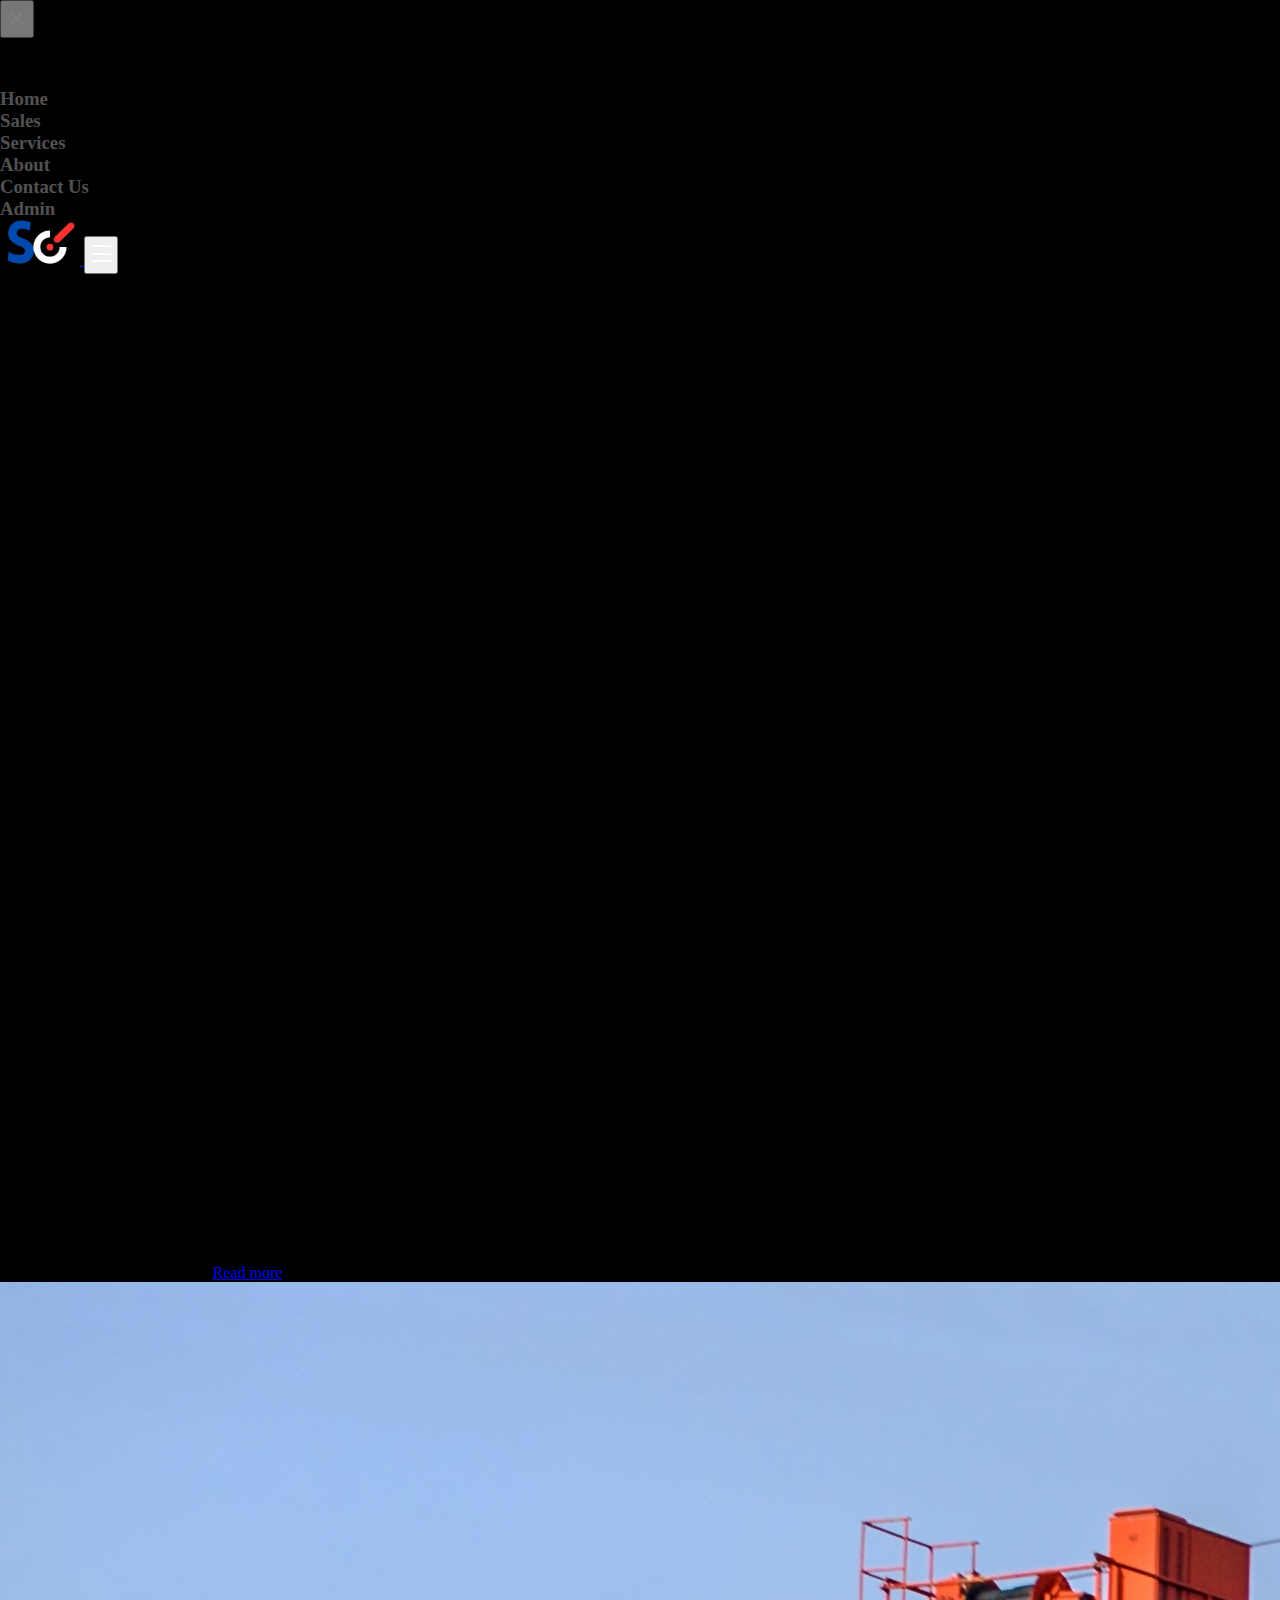
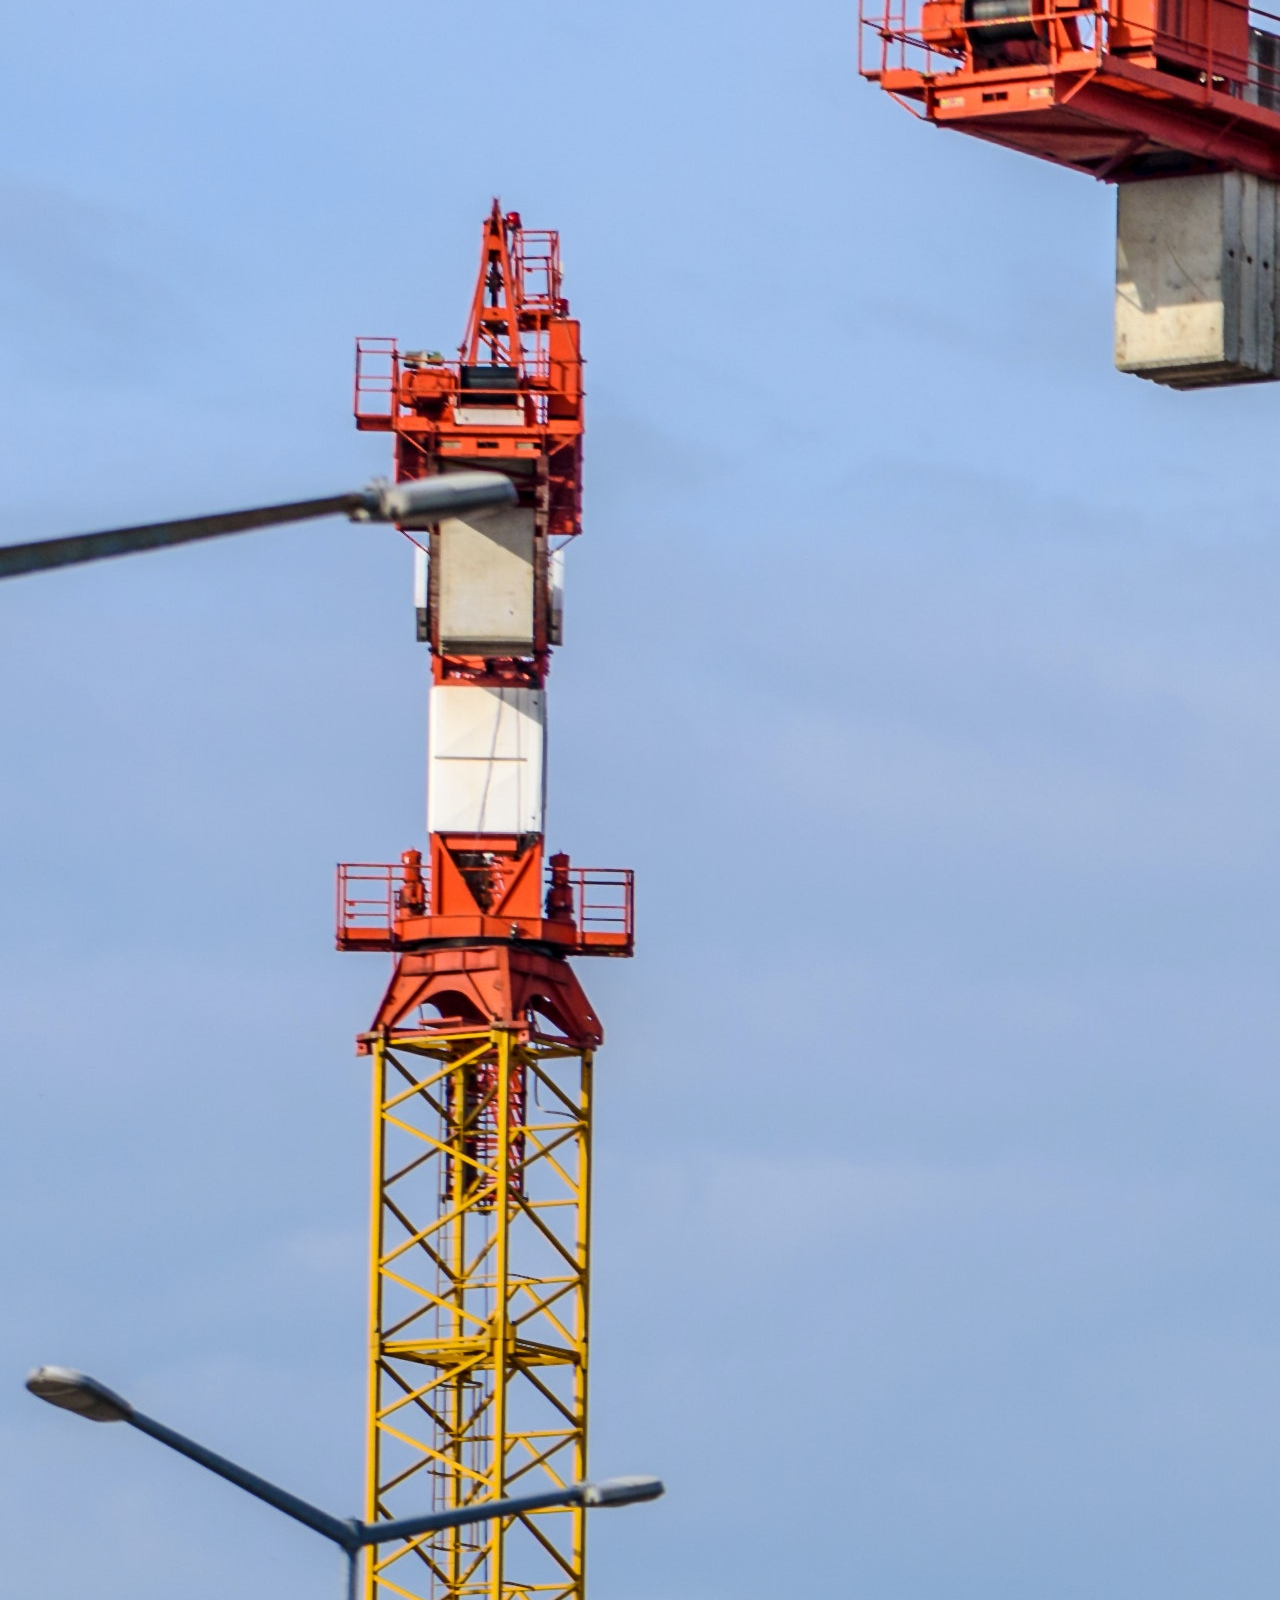
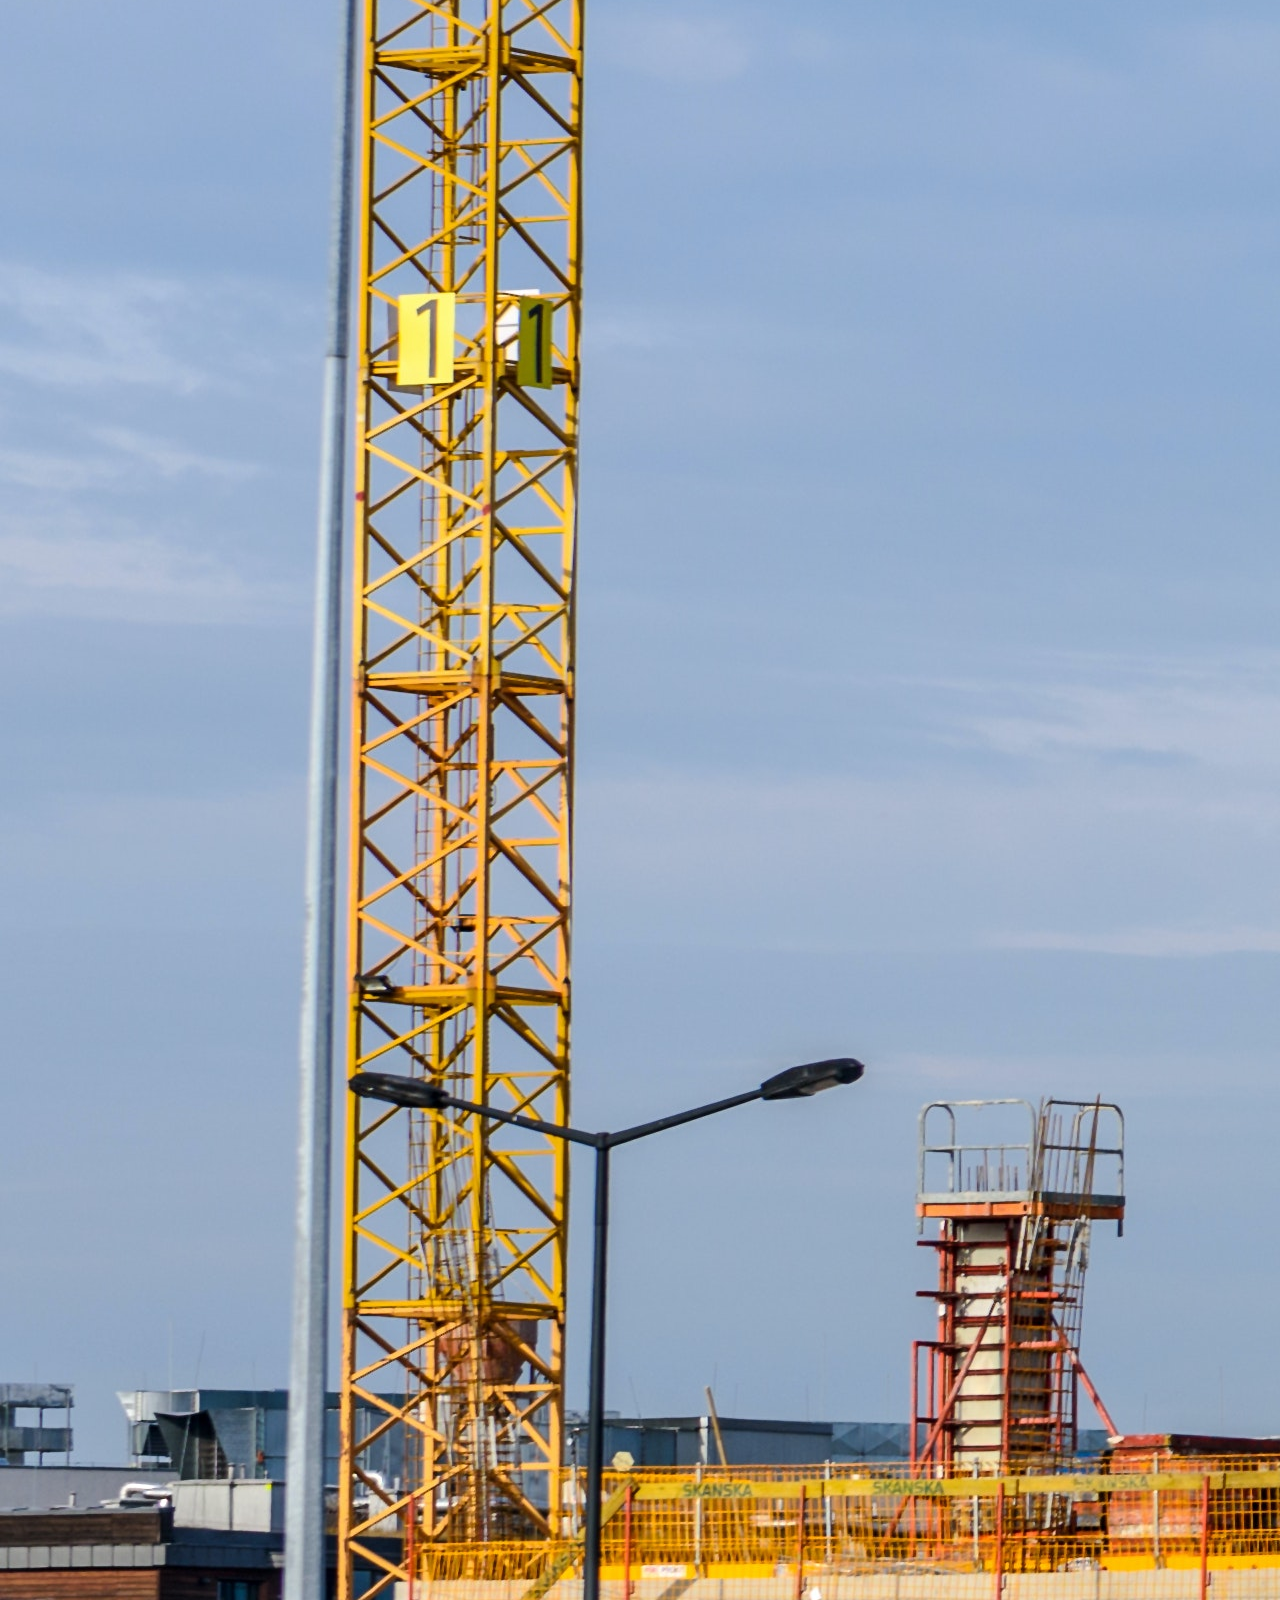
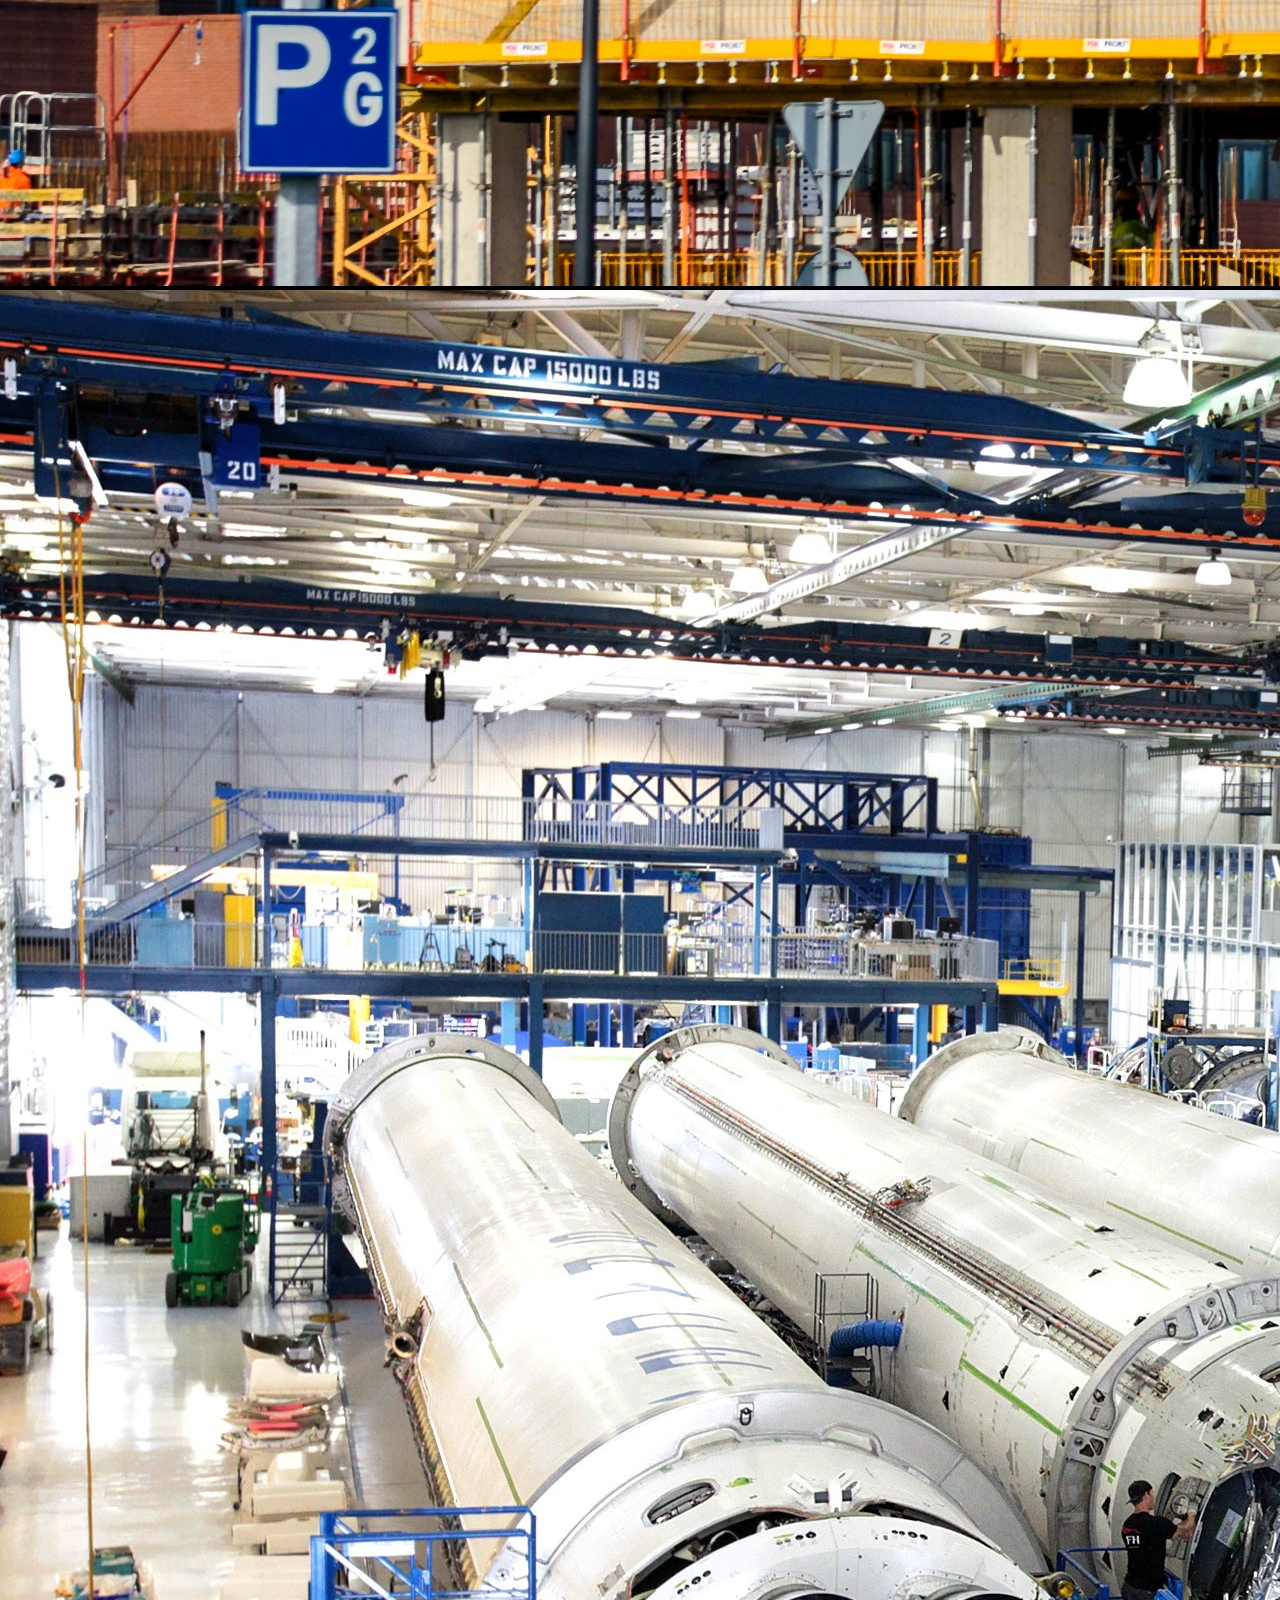
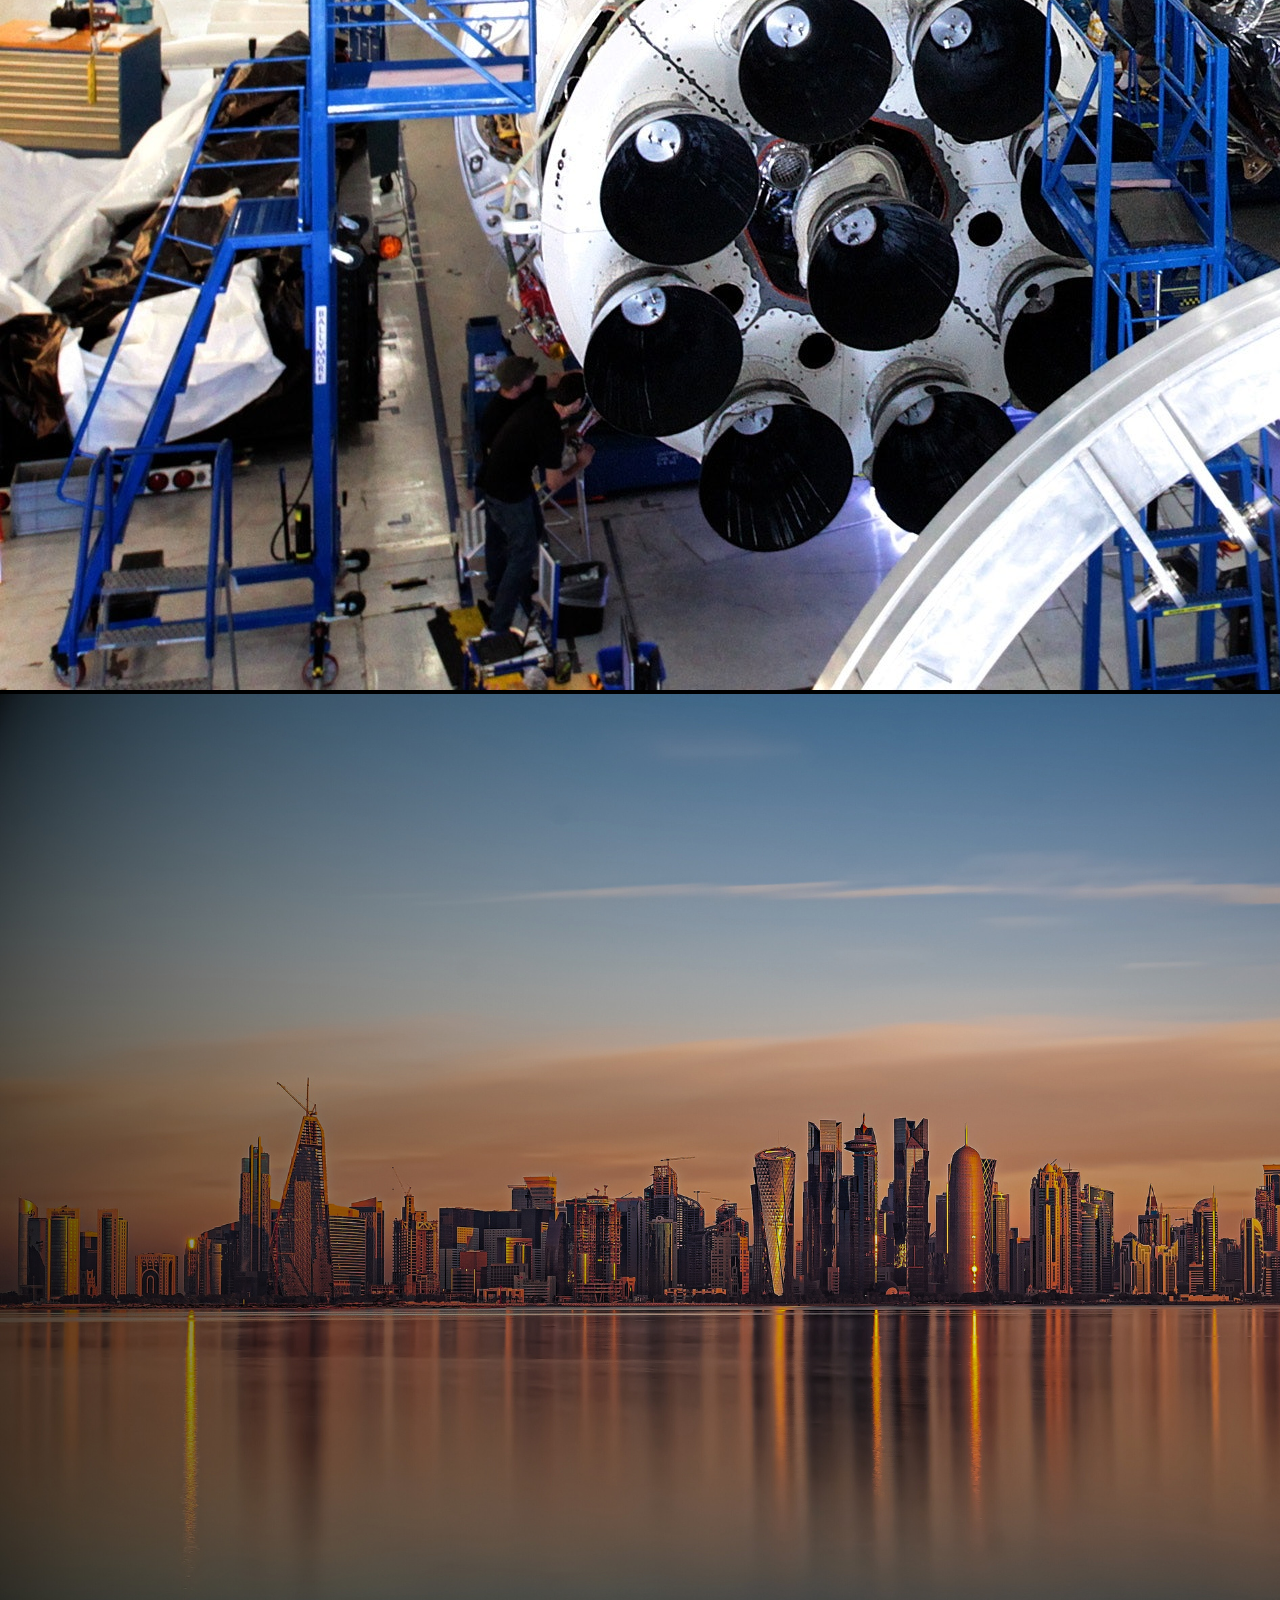
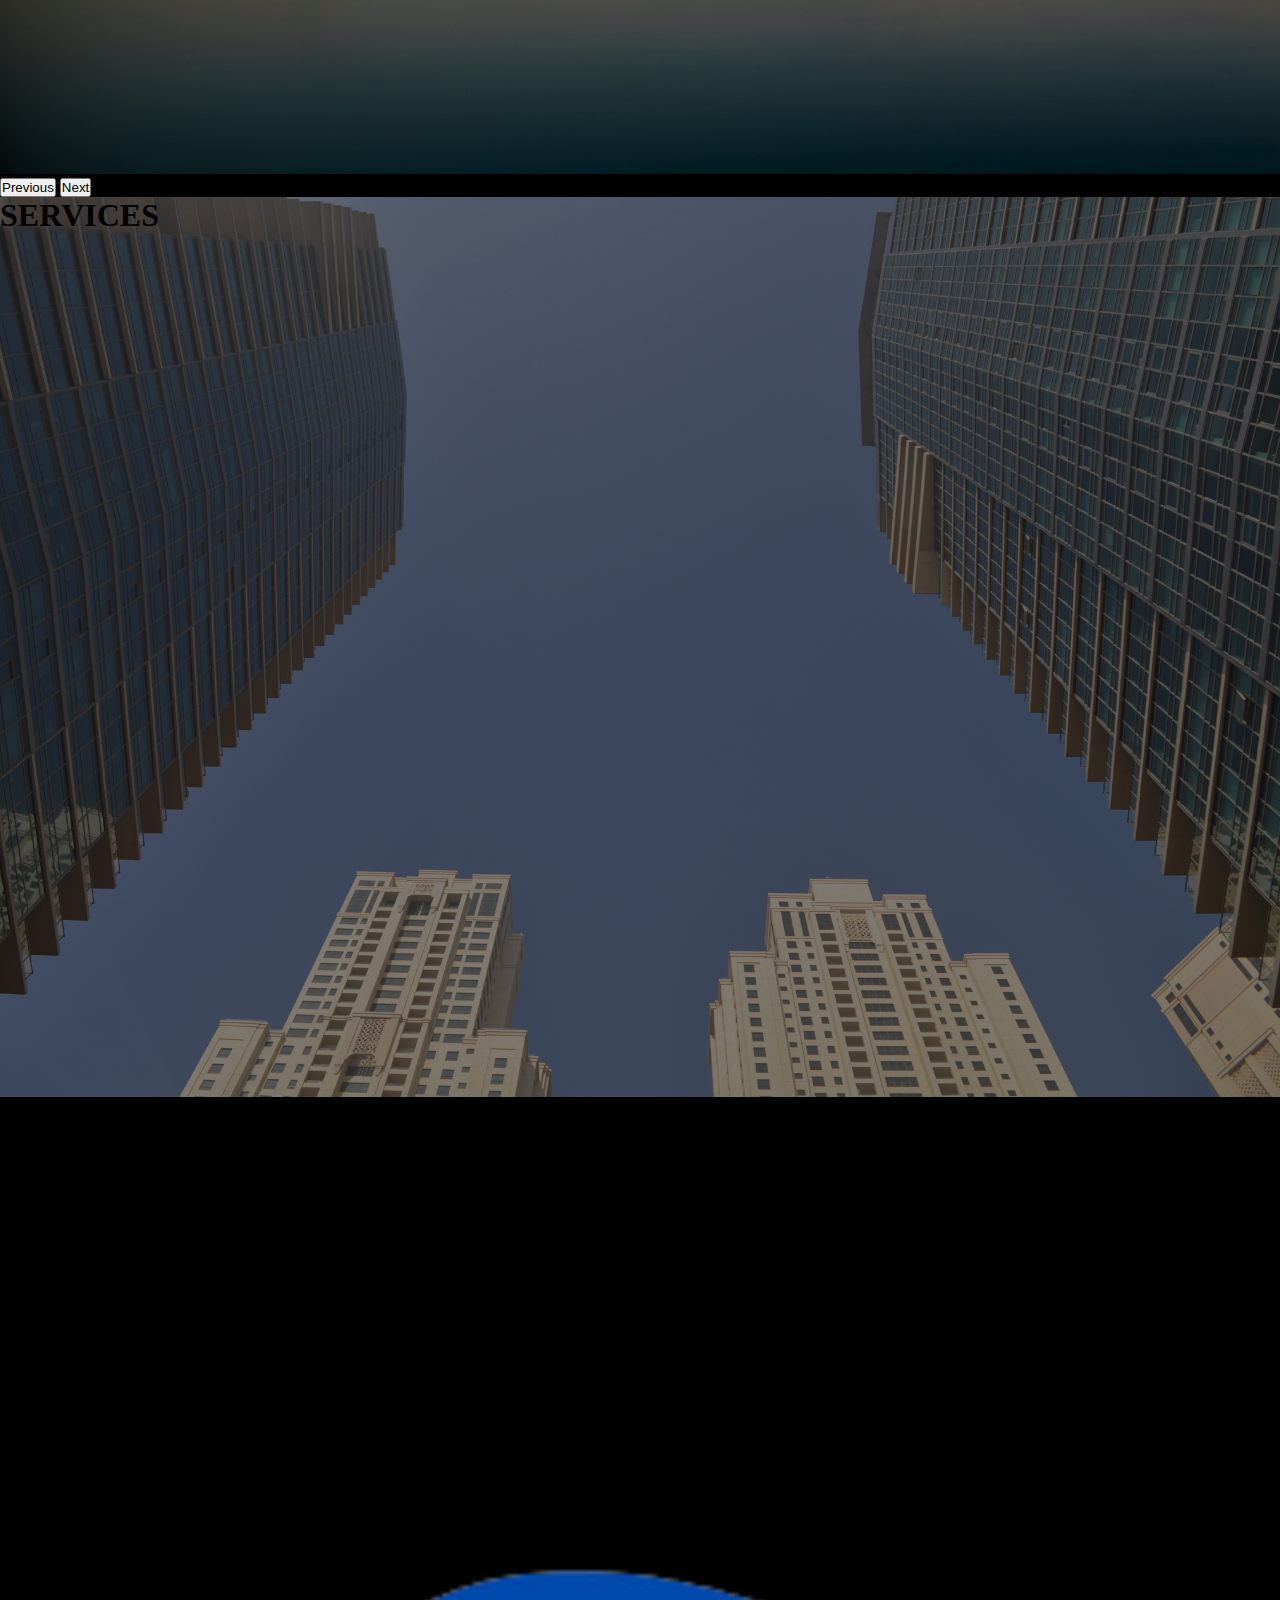
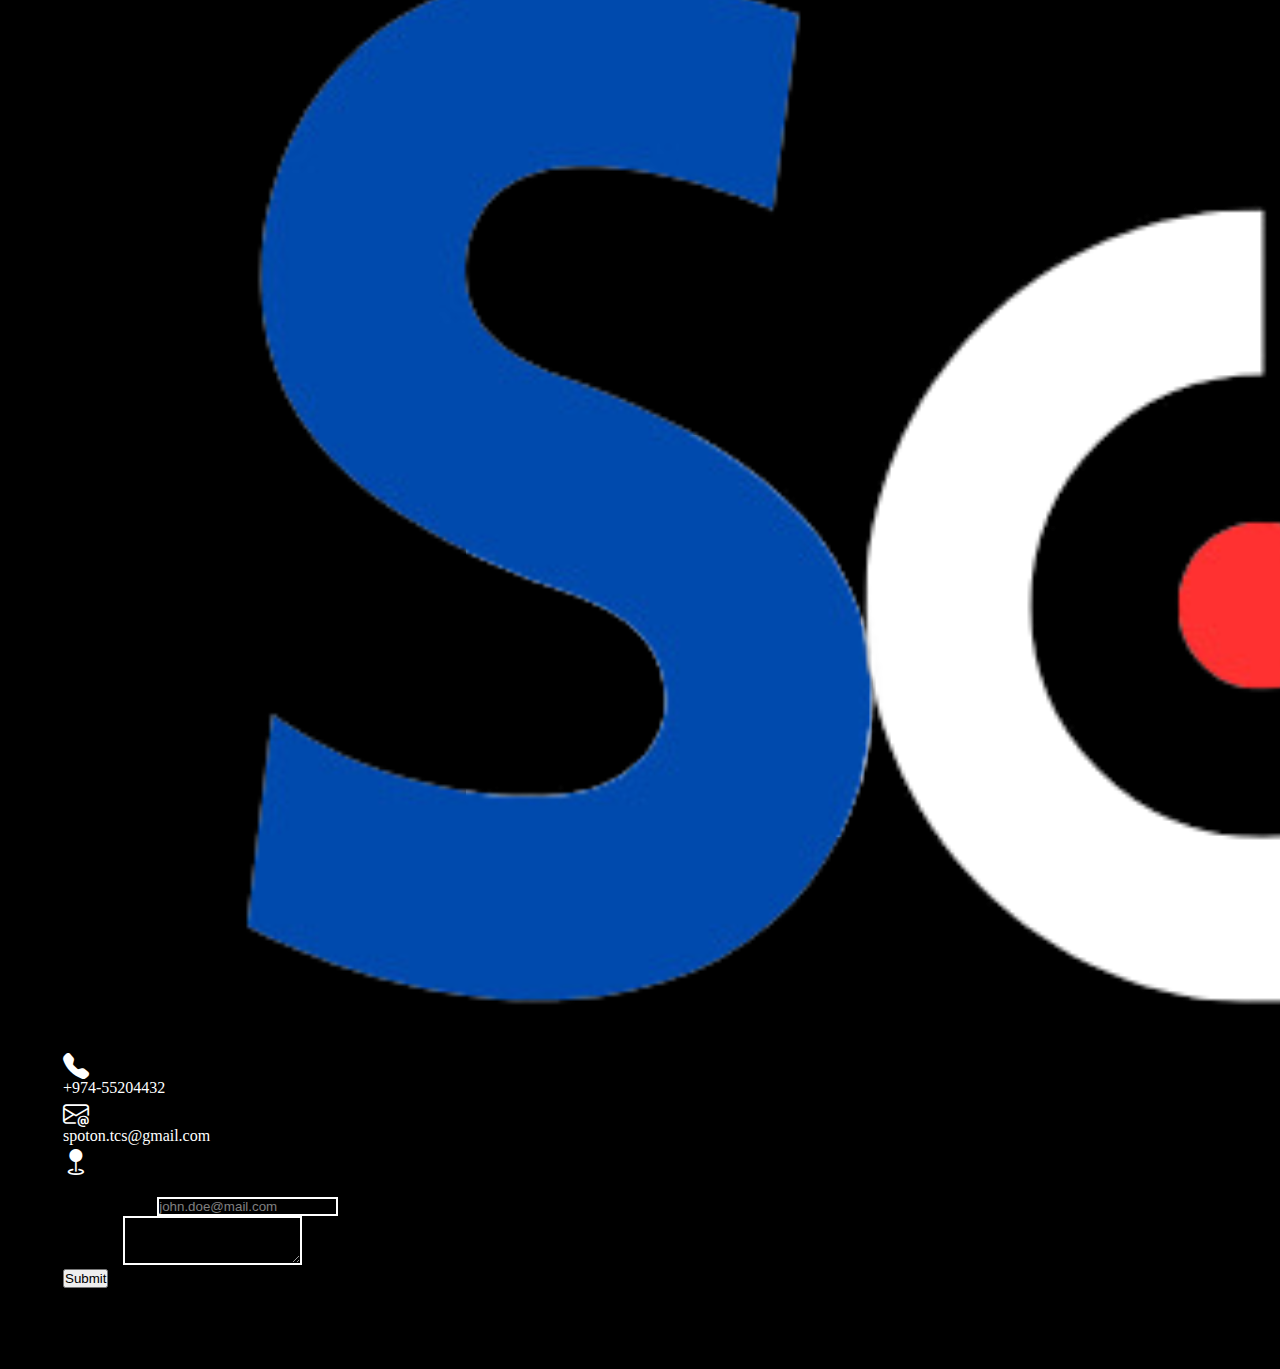
==== index.html @ 440124ea "Add files via upload" ====
<!doctype html>
<html lang="en">

<head>
    <meta charset="utf-8">
    <meta name="viewport" content="width=device-width, initial-scale=1">
    <title>SpotON | Home</title>
    <link href="https://cdn.jsdelivr.net/npm/bootstrap@5.3.2/dist/css/bootstrap.min.css" rel="stylesheet"
        integrity="sha384-T3c6CoIi6uLrA9TneNEoa7RxnatzjcDSCmG1MXxSR1GAsXEV/Dwwykc2MPK8M2HN" crossorigin="anonymous">
    <link href="./style.css" rel="stylesheet" crossorigin="anonymous">
    <link rel="stylesheet" href="https://cdn.jsdelivr.net/npm/bootstrap-icons@1.11.1/font/bootstrap-icons.css">
    <link href="https://unpkg.com/aos@2.3.1/dist/aos.css" rel="stylesheet">

</head>

<body>

    <div class="offcanvas offcanvas-end text-white" tabindex="-1" id="offcanvasRight"
        aria-labelledby="offcanvasRightLabel">
        <div class="offcanvas-header">
            <button type="button" class="btn" data-bs-dismiss="offcanvas">
                <i class="bi bi-x"></i>
            </button>
        </div>
        <div class="offcanvas-body offcanvas_menu">
            <ul class="links_canvas">
                <li><h3 class="mt-3"><a href="">Home</a></h3></li>
                <li><h3 class="mt-3"><a href="">Sales</a></h3></li>
                <li><h3 class="mt-3"><a href="">Services</a></h3></li>
                <li><h3 class="mt-3"><a href="">About</a></h3></li>
                <li><h3 class="mt-3"><a href="">Contact Us</a></h3></li>
                <li><h3 class="mt-3"><a href="">Admin</a></h3></li>
            </ul>
        </div>
    </div>

    <div class="hero_page">
        <video autoplay loop muted id="backgroundVideo">
            <source src="./Untitled.mp4" type="video/mp4">
            <!-- Add additional source elements for different video formats (e.g., WebM, Ogg) if necessary -->
        </video>

        <nav class="navbar navbar-expSand-lg nav" data-aos="fade-down" data-aos-duration="400">
            <div class="container-fluid col-md-8 ms-auto me-auto">
                <a class="navbar-brand" href="#">
                    <img src="./so_logo.png" alt="" srcset="" width="80px">
                </a>

                <button class="navbar-toggler" type="button" data-bs-toggle="offcanvas" data-bs-target="#offcanvasRight"
                    aria-controls="offcanvasRight"><i class="bi bi-list"></i></button>
            </div>
        </nav>


        <div class="HeroPageContent ms-auto me-auto text-white text-center" data-aos="fade-up" data-aos-duration="1600">
            <h3 class="sm_text fs-4 mb-4"> FROM OFFICE TO CONSTRUCTION,</h3>
            <h3 class="lg_text">WE'VE GOT YOU ALL COVERED</h3>
        </div>


        <!-- <div class="col-md-6 hero_body_frame_container">
                <div id="hero_body_frame" class="col-12"></div>
            </div> -->
    </div>
    <!-- 
    <div class="new_page">

        <div class="row">
            <div class="col-md-4 page_head">
                ABOUT <br class="d-lg-block d-none">US
            </div>
            <div class="col-md-8 genContent fs-5 p-4 pe-5 text-start text-white">

                <p>
                    Lorem ipsum dolor sit amet consectetur, adipisicing elit. Nulla at fugit asperiores voluptates
                    voluptatem excepturi, rem reprehenderit eveniet corrupti molestiae rerum exercitationem aperiam
                    veniam ratione alias quam nobis nesciunt necessitatibus dolore? Non necessitatibus quam in, eius,
                    natus fugiat animi velit cumque enim rem maxime? Totam inventore doloribus impedit corrupti atque
                    ipsum fugit facere exercitationem aspernatur iure dolor minima odit corporis officiis dicta enim
                    perferendis consequatur reprehenderit amet, tenetur quo beatae perspiciatis sed voluptatem.
                    Voluptatum adipisci est iste repellat quisquam ullam assumenda aspernatur, rerum sunt, debitis amet
                    quaerat a reprehenderit enim ex consequuntur. Exercitationem esse, optio culpa odio deserunt, dolore
                    fugiat hic quos illum reprehenderit sit. Dolore earum delectus minima reprehenderit quo rerum neque?
                    Neque eveniet suscipit nam molestiae officia praesentium et ea deleniti explicabo optio. Dolor
                    voluptate sequi sunt nulla rerum vero sit, blanditiis veritatis esse enim deserunt est natus
                    explicabo, vitae ea nam consectetur eligendi. Beatae velit assumenda saepe, itaque doloribus animi
                    inventore accusamus, recusandae at culpa, consequatur sit!
                </p>

                <a href="#" class="contact_button">
                    CONTACT US
                </a>

                <ul class="social_links text-white">
                    <li><a href="#"><i class="bi bi-instagram" style="color: white;"></i></a></li>
                    <li><a href="#"><i class="bi bi-facebook" style="color: white;"></i></a></li>
                    <li><a href="#"><i class="bi bi-linkedin" style="color: white;"></i></a></li>
                    <li><a href="#"><i class="bi bi-whatsapp" style="color: white;"></i></a></li>
                    <li><a href="#"><i class="bi bi-pinterest" style="color: white;"></i></a></li>
                </ul>

            </div>
        </div>
    </div> -->

    <div class="new_page text-white">
        <div class="col-md-6 col-10 ms-auto me-auto">
            <h4>Who we are?</h4>
            <p>
                SPOT ON Trading & Services Co. W.L.L is a leading company specializing in building, concrete repair,
                corrosion protection, insulation, MEP services, and ISO certification services. Our commitment is to
                maintain market leadership through stringent QA/QC and HSE standards. We prioritize professional
                workforce development, ensuring high-quality work, material, and project completion to client
                satisfaction. <a href="#">Read more</a>
            </p>


            <div id="carouselExample" class="carousel slide mt-5 pt-5">
                <div class="carousel-inner">
                    <div class="carousel-item active">
                        <img src="./carousel/1.jpg" class="d-block w-100" alt="...">
                    </div>
                    <div class="carousel-item">
                        <img src="./carousel/2.jpg" class="d-block w-100" alt="...">
                    </div>
                    <div class="carousel-item">
                        <img src="./carousel/3.png" class="d-block w-100" alt="...">
                    </div>
                </div>
                <button class="carousel-control-prev" type="button" data-bs-target="#carouselExample"
                    data-bs-slide="prev">
                    <span class="carousel-control-prev-icon" aria-hidden="true"></span>
                    <span class="visually-hidden">Previous</span>
                </button>
                <button class="carousel-control-next" type="button" data-bs-target="#carouselExample"
                    data-bs-slide="next">
                    <span class="carousel-control-next-icon" aria-hidden="true"></span>
                    <span class="visually-hidden">Next</span>
                </button>
            </div>

        </div>
    </div>


    <div class="new_page bg_buildings p-5">

        <h1 class="text-white text-center mb-5 h1">SERVICES</h1>

        <div class="service_section row">
            <div class="row col-md-10 me-auto ms-auto">
                <div class="col-md-4 text-white text-center p-0 pb-1">
                    <div class="service_cards" data-aos="fade-up" data-aos-duration="700">
                        <h4 class="mb-5">Electrical Engineering</h4>
                        <p class="fs-6">Spot On's Electrical Engineering Division provides expert analysis and solutions
                            for electrical issues in your structures. We cover lighting, security, fire/life safety,
                            building automation, fiber optics, communications, premises wiring, and power quality
                            systems. Our team is here to ensure your electrical needs are met.</p>
                    </div>
                </div>
                <div class="col-md-4 text-white text-center p-0 pb-1">
                    <div class="service_cards" data-aos="fade-up" data-aos-duration="900">
                        <h4 class="mb-5">Construction</h4>
                        <p class="fs-6">

                            Spot On specializes in a diverse range of construction projects, including hospitality,
                            finance, retail, commercial, institutional, healthcare, education, government,
                            transportation, industrial, power generation, and residential sectors. We have the expertise
                            and experience to deliver high-quality results for a variety of construction needs.
                    </div>
                </div>
                <div class="col-md-4 text-white text-center p-0 pb-1">
                    <div class="service_cards" data-aos="fade-up" data-aos-duration="1100">
                        <h4 class="mb-5">LOREM IPSUM</h4>
                        <p class="fs-6">Lorem ipsum dolor sit amet consectetur, adipisicing elit. Deleniti voluptatem
                            nostrum reprehenderit laborum enim veniam itaque blanditiis voluptate, fugiat quia minima
                            pariatur earum dolorum. Inventore fugit deleniti qui eaque accusantium.</p>
                    </div>
                </div>
                <div class="col-md-4 text-white text-center p-0 pb-1">
                    <div class="service_cards" data-aos="fade-up" data-aos-duration="1300">
                        <h4 class="mb-5">LOREM IPSUM</h4>
                        <p class="fs-6">Lorem ipsum dolor sit amet consectetur, adipisicing elit. Deleniti voluptatem
                            nostrum reprehenderit laborum enim veniam itaque blanditiis voluptate, fugiat quia minima
                            pariatur earum dolorum. Inventore fugit deleniti qui eaque accusantium.</p>
                    </div>
                </div>
                <div class="col-md-4 text-white text-center p-0 pb-1">
                    <div class="service_cards" data-aos="fade-up" data-aos-duration="1500">
                        <h4 class="mb-5">LOREM IPSUM</h4>
                        <p class="fs-6">Lorem ipsum dolor sit amet consectetur, adipisicing elit. Deleniti voluptatem
                            nostrum reprehenderit laborum enim veniam itaque blanditiis voluptate, fugiat quia minima
                            pariatur earum dolorum. Inventore fugit deleniti qui eaque accusantium.</p>
                    </div>
                </div>
                <div class="col-md-4 text-white text-center p-0 pb-1">
                    <div class="service_cards" data-aos="fade-up" data-aos-duration="1700">
                        <h4 class="mb-5">LOREM IPSUM</h4>
                        <p class="fs-6">Lorem ipsum dolor sit amet consectetur, adipisicing elit. Deleniti voluptatem
                            nostrum reprehenderit laborum enim veniam itaque blanditiis voluptate, fugiat quia minima
                            pariatur earum dolorum. Inventore fugit deleniti qui eaque accusantium.</p>
                    </div>
                </div>
            </div>
        </div>


    </div>

    <footer class="footer_web text-white ps-0 pe-0 p-md-5 pb-0 mb-0 pb-md-2 ms-auto me-auto">
        <h1 class="text-center">Get in touch</h1>

        <iframe
            src="https://www.google.com/maps/embed?pb=!1m18!1m12!1m3!1d13707.535162749458!2d51.52348194284761!3d25.28197713026739!2m3!1f0!2f0!3f0!3m2!1i1024!2i768!4f13.1!3m3!1m2!1s0x3e45c534ffdce87f%3A0x44d9319f78cfd4b1!2sDoha%2C%20Qatar!5e0!3m2!1sen!2sin!4v1697903349519!5m2!1sen!2sin"
            style="border:0; height: 40vh;" class="col-md-10 map_frame mt-5 mb-5" allowfullscreen="" loading="lazy"
            referrerpolicy="no-referrer-when-downgrade"></iframe>

        <div class="row col-12 text-center text-md-start">
            <div class="col-md-5 p-0">

                <div class="footer_logo mb-4 ms-md-5 ms-auto me-auto">
                    <img src="./so_logo.png" class="col-md-3 col-6 mb-3" alt="" srcset="">
                    <h6>SPOT ON
                        Trading & Services Co. W.L.L</h6>
                </div>

                <ul class="contact_list">
                    <li class="mt-1">
                        <i class="bi bi-telephone-fill d-inline me-2 me-md-4"></i>


                        <p class="d-inline fs-6"><a href="tel:+974-55204432">+974-55204432</a></p>
                    </li>
                    <li class="mt-1">
                        <i class="bi bi-envelope-at d-inline me-2 me-md-4"></i>
                        <p class="d-inline fs-6"><a href="mailto:spoton.tcs@gmail.com">spoton.tcs@gmail.com</a></p>
                    </li>
                    <li class="mt-1">
                        <i class="bi bi-geo-fill d-inline me-2 me-md-4"></i>
                        <p class="d-inline fs-6">C.R No. 88156, Doha - Qatar</p>
                    </li>
                </ul>
            </div>
            <div class="col-md-7">
                <form action="" method="post" class="mb-5 p-3 ms-4">
                    <div class="mb-3">
                        <label for="exampleFormControlInput1" class="form-label">Email address</label>
                        <input type="email" class="form-control" id="exampleFormControlInput1"
                            placeholder="john.doe@mail.com">
                    </div>
                    <div class="mb-3">
                        <label for="exampleFormControlTextarea1" class="form-label">Message</label>
                        <textarea class="form-control" id="exampleFormControlTextarea1" rows="3"></textarea>
                    </div>
                    <button type="submit" class="btn btn-light"> Submit </button>
                </form>
            </div>

        </div>

        <p class="text-center mb-0"> <span style="position: relative; bottom: 2px; margin-left: 5px;">2023, SPOT ON
                Trading & Services Co. W.L.L</span> </p>

    </footer>




    <script src="https://cdn.jsdelivr.net/npm/bootstrap@5.3.2/dist/js/bootstrap.bundle.min.js"
        integrity="sha384-C6RzsynM9kWDrMNeT87bh95OGNyZPhcTNXj1NW7RuBCsyN/o0jlpcV8Qyq46cDfL"
        crossorigin="anonymous"></script>

    <script src="https://unpkg.com/aos@2.3.1/dist/aos.js">
        AOS.init();
    </script>

    <script>
        // Get the navbar element
        const navbar = document.querySelector('.navbar');

        // Function to handle the scroll event
        function handleScroll() {
            if (window.scrollY > 0) {
                // Add the 'navbar-black' class when scrolling down
                navbar.classList.add('navbar-black');
                console.log("black now")
            } else {
                // Remove the 'navbar-black' class when at the top of the page
                navbar.classList.remove('navbar-black');
            }
        }

        // Listen for the 'scroll' event
        window.addEventListener('scroll', handleScroll);

    </script>
    <script src="https://unpkg.com/aos@next/dist/aos.js"></script>
    <script>
        AOS.init();
    </script>


</body>

</html>
---- style.css ----
@import url('https://fonts.googleapis.com/css2?family=Alatsi&display=swap');

*{
    margin: 0;
    padding: 0;
    box-sizing: border-box;
}

body{
    background-color: black;
}


.sm_nav_logo{
    width: 100px;
}

#hero_body_frame{
    width: 100%;
    height: 100%;
    display: block;
    margin-left: auto;
    margin-right: auto;
    border-bottom-right-radius: 90px;
}

.new_page{
    min-height: 100vh;
}

.hero_body_frame_container{
    padding: 9% 4%;
}

.HeroPageContent{
    position: absolute;
    top: 30%;
    width: 100%;
}

.HeroPageContent .lg_text{
    /* display: flex; */
    font-family: 'Alatsi', sans-serif;
    font-size: 60px;
    line-height: 55px;
}

.genContent{

}

.page_head{
    font-size: 100px;
    line-height: 85px;
    padding-left: 60px;
    font-family: Verdana, Geneva, Tahoma, sans-serif;
    font-weight: 1000;
    color: black;
    -webkit-text-fill-color: transparent; /* Will override color (regardless of order) */
    -webkit-text-stroke-width: 3px;
    -webkit-text-stroke-color: gray;
    opacity: 0.4;
}

.contact_button {
    display: inline-block;
    margin-top: 50px;
    padding: 20px 51px;
    background-color: rgb(231, 157, 11);
    border-radius: 14px; /* Rounded corners */
    text-decoration: none;
    font-weight: bold;
    transition: background-color 0.3s;
    color: white;
    text-decoration: none;
    transition: 0.2s ease-in-out;
}

.contact_button:hover{
    background-color: rgb(255, 170, 0);   
    color: rgb(255, 255, 255);
}

.social_links{
    display: flex;
    justify-content: start;
    margin-top: 50px;
    text-decoration: none;
    list-style-type: none;
    padding-left: 0;
}

.social_links li{
    display: inline;
    margin-right: 20px;
}

.bi{
    font-size: 30px;
    color: black;
}

.service_section{

}

.hero_page{
    /* background-image: url("./pexels-carlo-martin-alcordo-2449785.jpg");
    background-position: center;
    background-repeat: no-repeat;
    background-size: cover; */
    min-height: 100vh;
    margin-bottom: 90px;
}

.hero_page::before {
    content: "";
    position: absolute;
    top: 0px;
    right: 0px;
    bottom: 0px;
    left: 0px;
    background-color: rgba(0,0,0,0.5);
}

.navbar{
    position: fixed;
    width: 100%;
    z-index: 1000;
    /* z-index: 10; */
    
}

.nav-link{
    color: white !important;
}

.service_logos{
    width: 40%;
    margin-bottom: 30px;
}

.bg_buildings{
    background: linear-gradient(rgba(0,0,0,.5), rgba(0,0,0,.5)), url("./buildings_img.jpg");
    background-position: center;
    background-repeat: no-repeat;
    background-size: cover;
    min-height: 100vh;  
}

.service_cards{
    border: 1px dashed white;
    margin: 20px 10px;
    height: 85%;
    padding: 30px 10px;
}


#backgroundVideo {
    position: absolute;
    top: 0;
    left: 0;
    width: 100%;
    min-height: 100vh;
    height: auto;
    z-index: -1;
    object-fit: cover;
}

.navbar-black {
    background-color: black !important;
    transition: background-color 0.3s;
}

.footer_web{
    min-height: 80vh;
    padding: 7vh;
}

.contact_list{
    list-style-type: none;
}

.contact_list li i{
    color: white;
}

.contact_list li h5{
    color: white;
    position: relative;
    bottom: 6px;
}

.d-inline-block{
    display: inline-block;
}

#map {
    height: 400px;
    width: 100%;
}

.map_frame{
    display: flex;
    margin-left: auto;
    margin-right: auto;

}

.bi-list, .bi-x, .bi-c-circle{
    color: white;
}

.bi-list::after{
    outline: 0;
}

.offcanvas{
    background-color: rgba(0,0,0,.7);
}

.bi-c-circle{
    font-size: 18px;
}

footer a{
    text-decoration: none;
    color: white;
}

.service_cards h4{
    text-transform: capitalize;
}

.form-control{
    border: 2px solid #fff !important;
    background-color: #000;
    color: white;
}

.form-control:focus{
    background-color: #000;
    color: rgb(207, 207, 207);
}

.form-control::placeholder{
    color: gray;
}

.contact_list li i{
    font-size: 26px;
}

.contact_list li p{
    position: relative;
    bottom: 4px;
}
/* 
.footer_logo img{
    width: 100px;
} */


.carousel{
    width: 100%;
}

.carousel-item{
    object-fit: cover;
}

.links_canvas{
    margin-top: 50px;
    text-decoration: none;
    list-style-type: none;
    transition: 700ms ease-in-out;
}

.links_canvas a{
    color: rgb(163, 163, 163);
    text-decoration: none;
    transition: 200ms ease-in-out;
}


.links_canvas a:hover{
    color: white;
}
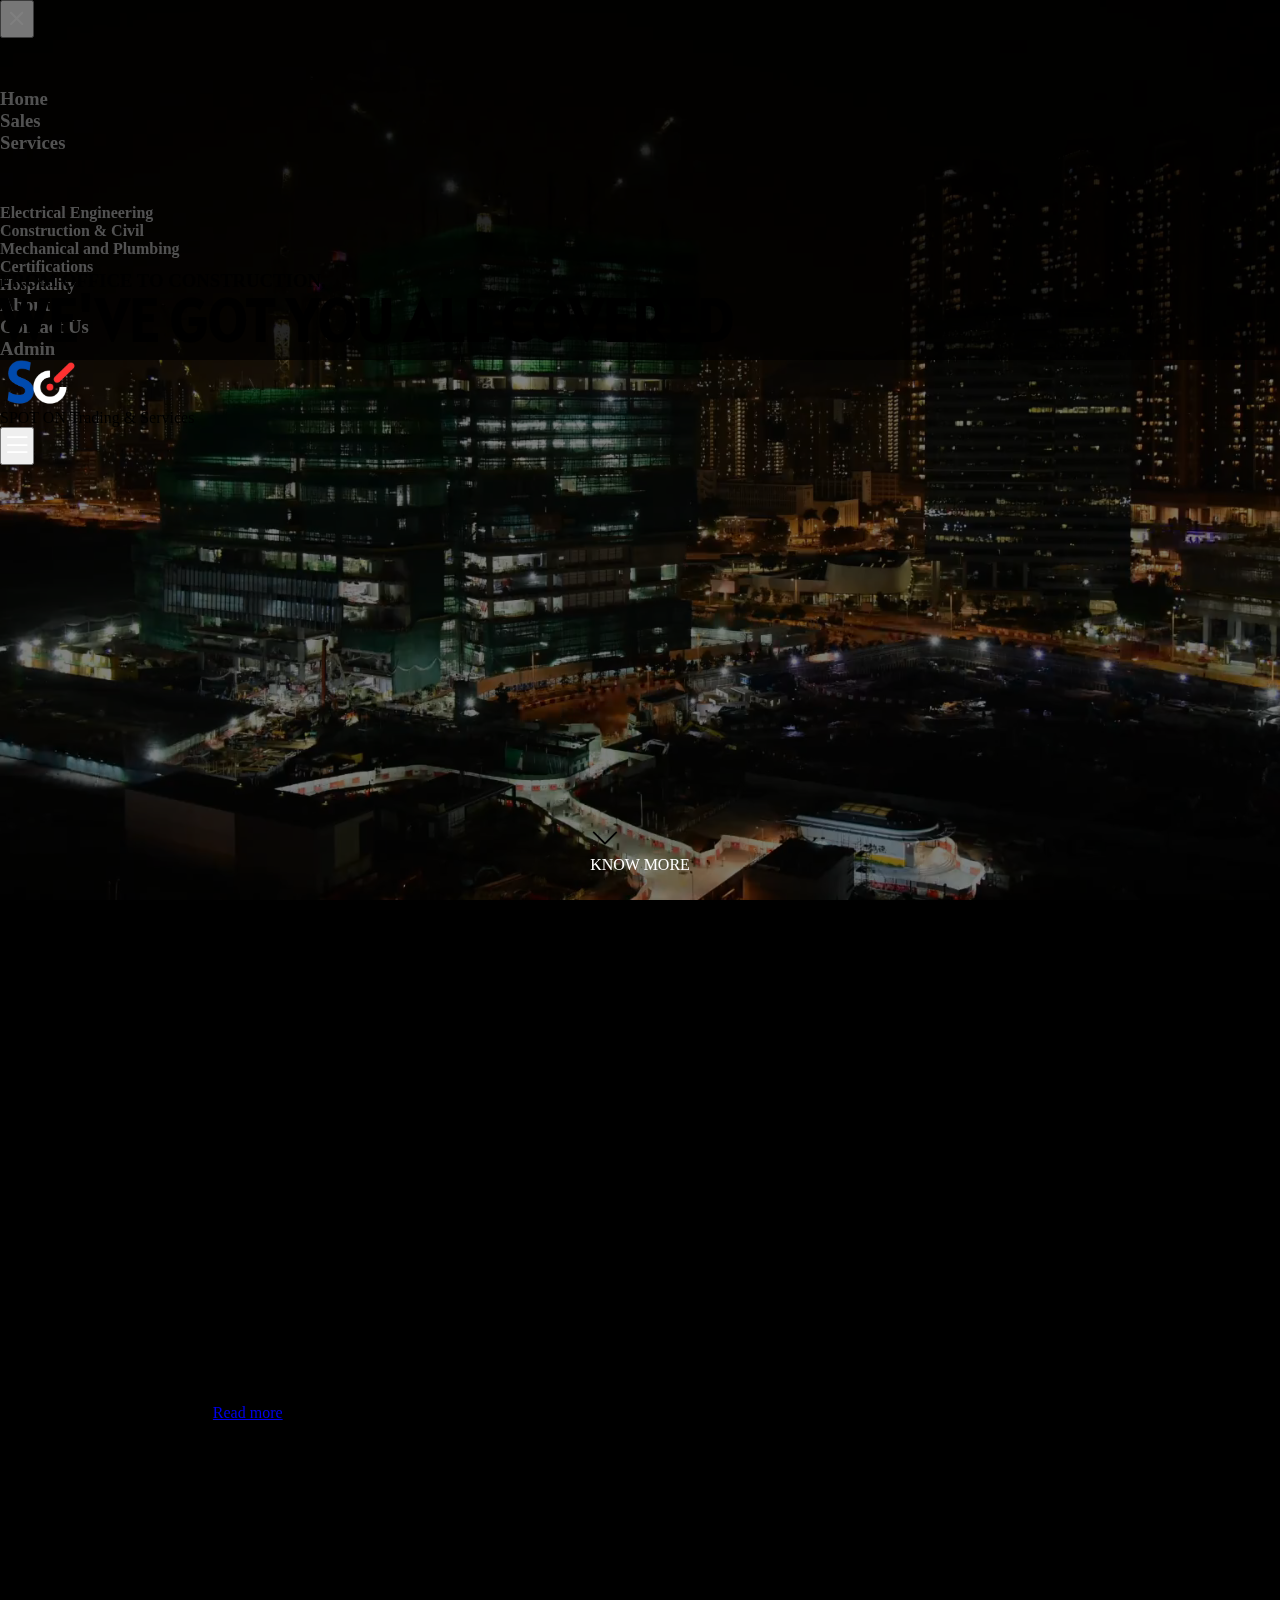
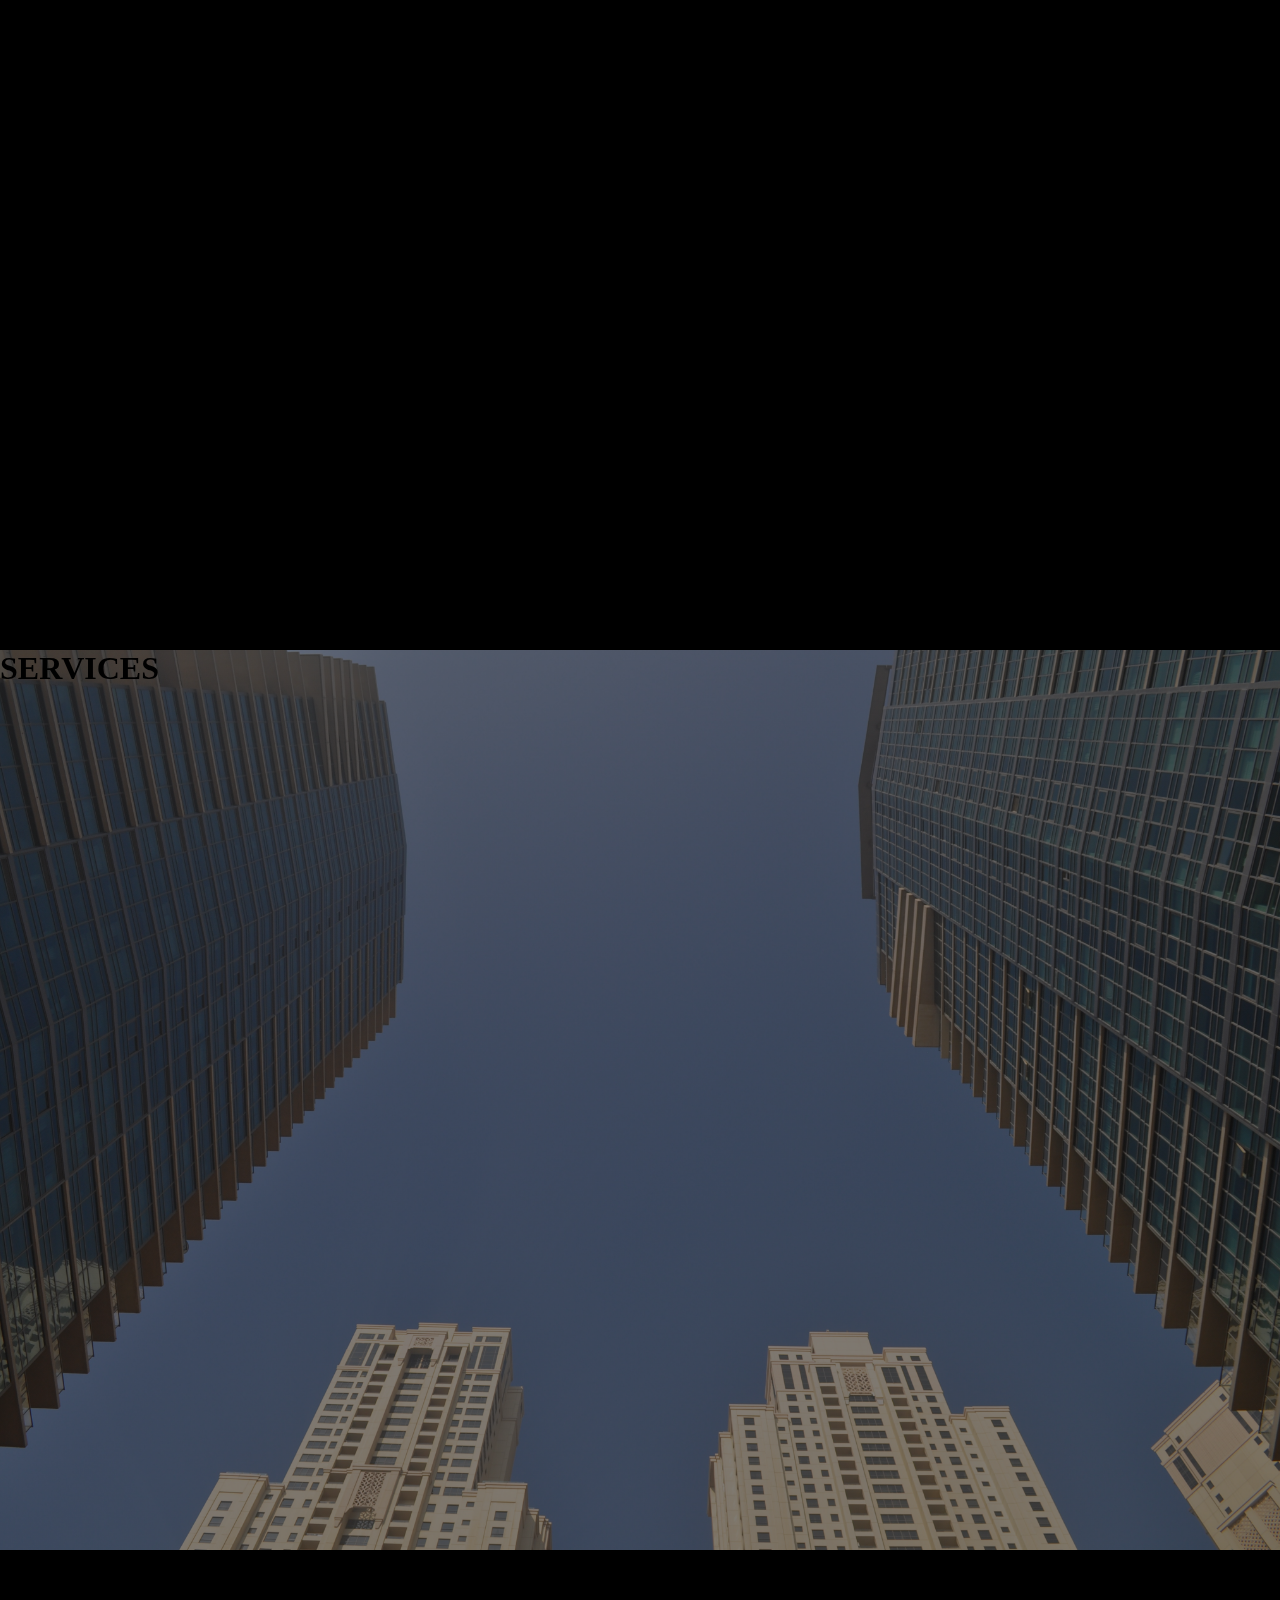
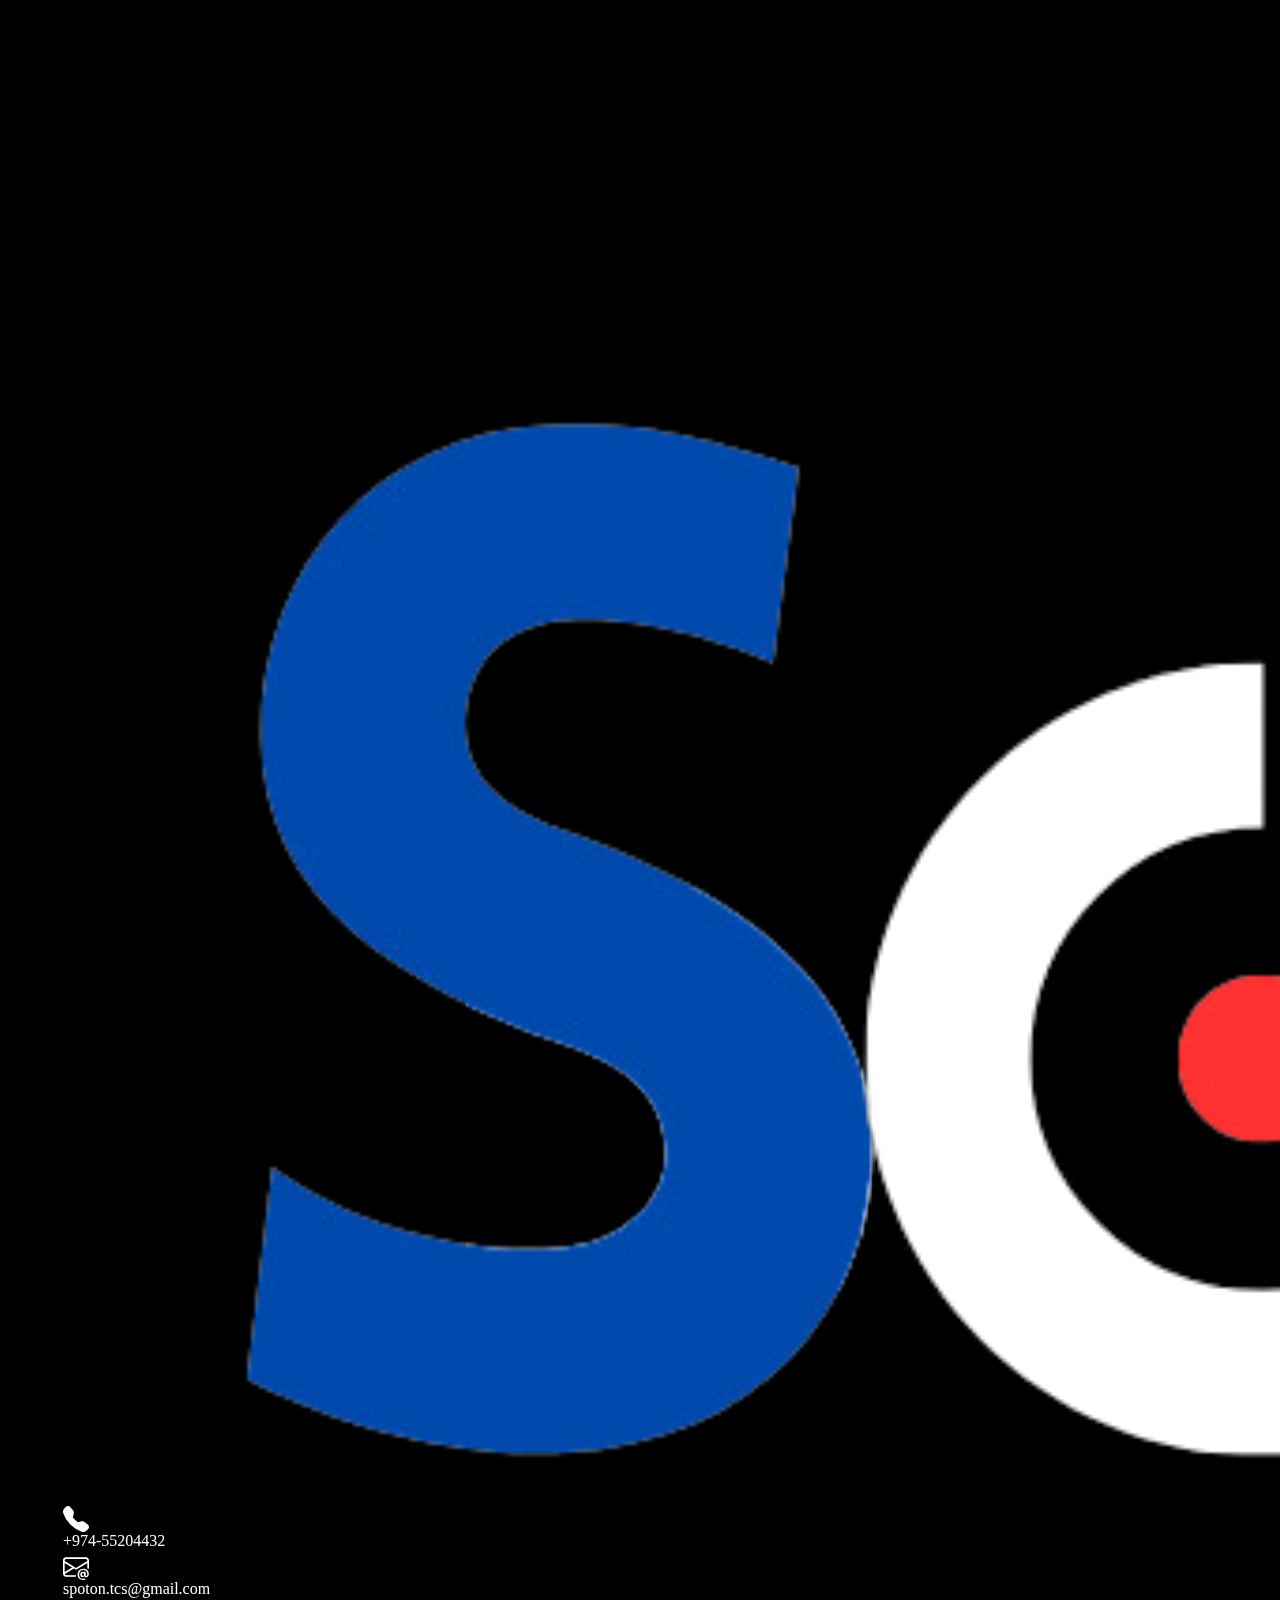
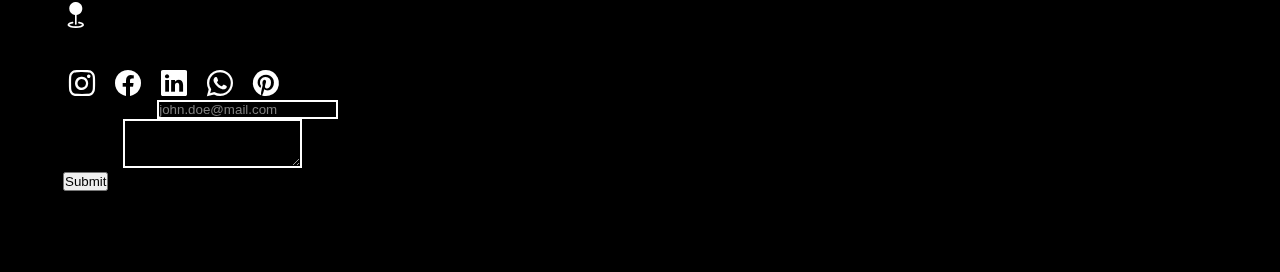
==== commit 76c522d7: "Add files via upload" ====
--- a/index.html
+++ b/index.html
@@ -4,7 +4,7 @@
 <head>
     <meta charset="utf-8">
     <meta name="viewport" content="width=device-width, initial-scale=1">
-    <title>SpotON | Home</title>
+    <title>Development</title>
     <link href="https://cdn.jsdelivr.net/npm/bootstrap@5.3.2/dist/css/bootstrap.min.css" rel="stylesheet"
         integrity="sha384-T3c6CoIi6uLrA9TneNEoa7RxnatzjcDSCmG1MXxSR1GAsXEV/Dwwykc2MPK8M2HN" crossorigin="anonymous">
     <link href="./style.css" rel="stylesheet" crossorigin="anonymous">
@@ -15,23 +15,64 @@
 
 <body>
 
-    <div class="offcanvas offcanvas-end text-white" tabindex="-1" id="offcanvasRight"
-        aria-labelledby="offcanvasRightLabel">
-        <div class="offcanvas-header">
-            <button type="button" class="btn" data-bs-dismiss="offcanvas">
-                <i class="bi bi-x"></i>
-            </button>
-        </div>
-        <div class="offcanvas-body offcanvas_menu">
-            <ul class="links_canvas">
-                <li><h3 class="mt-3"><a href="">Home</a></h3></li>
-                <li><h3 class="mt-3"><a href="">Sales</a></h3></li>
-                <li><h3 class="mt-3"><a href="">Services</a></h3></li>
-                <li><h3 class="mt-3"><a href="">About</a></h3></li>
-                <li><h3 class="mt-3"><a href="">Contact Us</a></h3></li>
-                <li><h3 class="mt-3"><a href="">Admin</a></h3></li>
-            </ul>
-        </div>
+    <div>
+
+        <div class="offcanvas offcanvas-end text-white" tabindex="-1" id="offcanvasRight"
+            aria-labelledby="offcanvasRightLabel">
+            <div class="offcanvas-header">
+                <button type="button" class="btn" data-bs-dismiss="offcanvas">
+                    <i class="bi bi-x"></i>
+                </button>
+            </div>
+            <div class="offcanvas-body offcanvas_menu">
+                <ul class="links_canvas">
+                    <li>
+                        <h3 class="mt-3"><a href="./index.html#">Home</a></h3>
+                    </li>
+                    <li>
+                        <h3 class="mt-3"><a href="./sales.html">Sales</a></h3>
+                    </li>
+                    <li>
+                        <h3 class="mt-3"><a data-bs-toggle="collapse" href="#collapseExample" role="button"
+                                aria-expanded="false" aria-controls="collapseExample">Services</a></h3>
+                        <div class="collapse" id="collapseExample">
+                            <div class="">
+                                <ul class="links_canvas mt-0">
+                                    <li><h4 class="mt-2"><a href="/services.html#eediv">Electrical Engineering</a></h4></li>
+                                    <li><h4 class="mt-2"><a href="/services.html#cediv">Construction & Civil</a></h4></li>
+                                    <li><h4 class="mt-2"><a href="/services.html#mepdiv">Mechanical and Plumbing</a></h4></li>
+                                    <li><h4 class="mt-2"><a href="/services.html#cerdiv">Certifications</a></h4></li>
+                                    <li><h4 class="mt-2"><a href="/services.html#hosdiv">Hospitality</a></h4></li>
+
+                                </ul>
+                            </div>
+                        </div>
+                    </li>
+                    <li>
+                        <h3 class="mt-3"><a href="./about.html">About</a></h3>
+                    </li>
+                    <li>
+                        <h3 class="mt-3"><a href="#contact">Contact Us</a></h3>
+                    </li>
+                    <li>
+                        <h3 class="mt-3"><a href="">Admin</a></h3>
+                    </li>
+                </ul>
+            </div>
+        </div>
+
+        <nav class="navbar navbar-expSand-lg nav" data-aos="fade-down" data-aos-duration="400">
+            <div class="container-fluid col-md-8 ms-auto me-auto">
+                <a class="navbar-brand" href="./index.html#">
+                    <img src="./so_logo.png" alt="" srcset="" width="80px">
+                </a>
+                <p class="text-white text-center mt-3 d-md-block d-none">
+                    SPOT ON Trading & Services
+                </p>
+                <button class="navbar-toggler" type="button" data-bs-toggle="offcanvas" data-bs-target="#offcanvasRight"
+                    aria-controls="offcanvasRight"><i class="bi bi-list"></i></button>
+            </div>
+        </nav>
     </div>
 
     <div class="hero_page">
@@ -40,21 +81,19 @@
             <!-- Add additional source elements for different video formats (e.g., WebM, Ogg) if necessary -->
         </video>
 
-        <nav class="navbar navbar-expSand-lg nav" data-aos="fade-down" data-aos-duration="400">
-            <div class="container-fluid col-md-8 ms-auto me-auto">
-                <a class="navbar-brand" href="#">
-                    <img src="./so_logo.png" alt="" srcset="" width="80px">
-                </a>
-
-                <button class="navbar-toggler" type="button" data-bs-toggle="offcanvas" data-bs-target="#offcanvasRight"
-                    aria-controls="offcanvasRight"><i class="bi bi-list"></i></button>
-            </div>
-        </nav>
-
 
         <div class="HeroPageContent ms-auto me-auto text-white text-center" data-aos="fade-up" data-aos-duration="1600">
             <h3 class="sm_text fs-4 mb-4"> FROM OFFICE TO CONSTRUCTION,</h3>
             <h3 class="lg_text">WE'VE GOT YOU ALL COVERED</h3>
+
+        </div>
+        <div class="button_know_more_hero text-white text-center">
+            <a href="#page1_home">
+                <p class="mb-0">
+                    <i class="bi bi-chevron-down text-white mb-0"></i>
+                </p>
+                <p>KNOW MORE</p>
+            </a>
         </div>
 
 
@@ -103,9 +142,11 @@
         </div>
     </div> -->
 
+
+
     <div class="new_page text-white">
-        <div class="col-md-6 col-10 ms-auto me-auto">
-            <h4>Who we are?</h4>
+        <div class="col-md-6 pt-5 col-10 ms-auto me-auto">
+            <h4 class="" id="page1_home">What we are?</h4>
             <p>
                 SPOT ON Trading & Services Co. W.L.L is a leading company specializing in building, concrete repair,
                 corrosion protection, insulation, MEP services, and ISO certification services. Our commitment is to
@@ -114,32 +155,10 @@
                 satisfaction. <a href="#">Read more</a>
             </p>
 
-
-            <div id="carouselExample" class="carousel slide mt-5 pt-5">
-                <div class="carousel-inner">
-                    <div class="carousel-item active">
-                        <img src="./carousel/1.jpg" class="d-block w-100" alt="...">
-                    </div>
-                    <div class="carousel-item">
-                        <img src="./carousel/2.jpg" class="d-block w-100" alt="...">
-                    </div>
-                    <div class="carousel-item">
-                        <img src="./carousel/3.png" class="d-block w-100" alt="...">
-                    </div>
-                </div>
-                <button class="carousel-control-prev" type="button" data-bs-target="#carouselExample"
-                    data-bs-slide="prev">
-                    <span class="carousel-control-prev-icon" aria-hidden="true"></span>
-                    <span class="visually-hidden">Previous</span>
-                </button>
-                <button class="carousel-control-next" type="button" data-bs-target="#carouselExample"
-                    data-bs-slide="next">
-                    <span class="carousel-control-next-icon" aria-hidden="true"></span>
-                    <span class="visually-hidden">Next</span>
-                </button>
-            </div>
-
-        </div>
+        </div>
+
+
+
     </div>
 
 
@@ -149,16 +168,17 @@
 
         <div class="service_section row">
             <div class="row col-md-10 me-auto ms-auto">
-                <div class="col-md-4 text-white text-center p-0 pb-1">
+                <div class="col-md-6 text-white text-center p-0 pb-1 mb-4">
                     <div class="service_cards" data-aos="fade-up" data-aos-duration="700">
                         <h4 class="mb-5">Electrical Engineering</h4>
                         <p class="fs-6">Spot On's Electrical Engineering Division provides expert analysis and solutions
                             for electrical issues in your structures. We cover lighting, security, fire/life safety,
                             building automation, fiber optics, communications, premises wiring, and power quality
                             systems. Our team is here to ensure your electrical needs are met.</p>
-                    </div>
-                </div>
-                <div class="col-md-4 text-white text-center p-0 pb-1">
+                    <a href="#">Read more</a>
+                        </div>
+                </div>
+                <div class="col-md-6 text-white text-center p-0 pb-1 mb-4">
                     <div class="service_cards" data-aos="fade-up" data-aos-duration="900">
                         <h4 class="mb-5">Construction</h4>
                         <p class="fs-6">
@@ -166,40 +186,31 @@
                             Spot On specializes in a diverse range of construction projects, including hospitality,
                             finance, retail, commercial, institutional, healthcare, education, government,
                             transportation, industrial, power generation, and residential sectors. We have the expertise
-                            and experience to deliver high-quality results for a variety of construction needs.
-                    </div>
-                </div>
-                <div class="col-md-4 text-white text-center p-0 pb-1">
+                            and experience to deliver high-quality results for a variety of construction needs.</p>
+                    <a href="#">Read more</a>
+                        </div>
+                </div>
+                <div class="col-md-6 text-white text-center p-0 pb-1 mb-4">
                     <div class="service_cards" data-aos="fade-up" data-aos-duration="1100">
-                        <h4 class="mb-5">LOREM IPSUM</h4>
-                        <p class="fs-6">Lorem ipsum dolor sit amet consectetur, adipisicing elit. Deleniti voluptatem
-                            nostrum reprehenderit laborum enim veniam itaque blanditiis voluptate, fugiat quia minima
-                            pariatur earum dolorum. Inventore fugit deleniti qui eaque accusantium.</p>
-                    </div>
-                </div>
-                <div class="col-md-4 text-white text-center p-0 pb-1">
+                        <h4 class="mb-5">Mechanical & Plumbing</h4>
+                        <p class="fs-6">Spot On's Mechanical & Plumbing Division offers comprehensive solutions and
+                            expert analysis for all your mechanical and plumbing needs. Our team is equipped to handle a
+                            wide range of services, including HVAC systems, plumbing installations, maintenance, and
+                            repairs. We specialize in energy-efficient solutions and sustainable practices,
+                            ensuring systems are smooth and cost-effective.</p>
+                    <a href="#">Read more</a>
+                        </div>
+                </div>
+
+                <div class="col-md-6 text-white text-center p-0 pb-1 mb-4">
                     <div class="service_cards" data-aos="fade-up" data-aos-duration="1300">
-                        <h4 class="mb-5">LOREM IPSUM</h4>
-                        <p class="fs-6">Lorem ipsum dolor sit amet consectetur, adipisicing elit. Deleniti voluptatem
-                            nostrum reprehenderit laborum enim veniam itaque blanditiis voluptate, fugiat quia minima
-                            pariatur earum dolorum. Inventore fugit deleniti qui eaque accusantium.</p>
-                    </div>
-                </div>
-                <div class="col-md-4 text-white text-center p-0 pb-1">
-                    <div class="service_cards" data-aos="fade-up" data-aos-duration="1500">
-                        <h4 class="mb-5">LOREM IPSUM</h4>
-                        <p class="fs-6">Lorem ipsum dolor sit amet consectetur, adipisicing elit. Deleniti voluptatem
-                            nostrum reprehenderit laborum enim veniam itaque blanditiis voluptate, fugiat quia minima
-                            pariatur earum dolorum. Inventore fugit deleniti qui eaque accusantium.</p>
-                    </div>
-                </div>
-                <div class="col-md-4 text-white text-center p-0 pb-1">
-                    <div class="service_cards" data-aos="fade-up" data-aos-duration="1700">
-                        <h4 class="mb-5">LOREM IPSUM</h4>
-                        <p class="fs-6">Lorem ipsum dolor sit amet consectetur, adipisicing elit. Deleniti voluptatem
-                            nostrum reprehenderit laborum enim veniam itaque blanditiis voluptate, fugiat quia minima
-                            pariatur earum dolorum. Inventore fugit deleniti qui eaque accusantium.</p>
-                    </div>
+                        <h4 class="mb-5">Certifications</h4>
+                        <p class="fs-6">Spot On's Certification Division is your trusted partner for ensuring compliance
+                            and quality in your projects. We provide a range of certification services that cover
+                            various industries and standards, including ISO, safety, environmental, and product
+                            certifications. </p>
+                    <a href="#">Read more</a>
+                        </div>
                 </div>
             </div>
         </div>
@@ -208,7 +219,7 @@
     </div>
 
     <footer class="footer_web text-white ps-0 pe-0 p-md-5 pb-0 mb-0 pb-md-2 ms-auto me-auto">
-        <h1 class="text-center">Get in touch</h1>
+        <h1 class="text-center" id="contact">Get in touch</h1>
 
         <iframe
             src="https://www.google.com/maps/embed?pb=!1m18!1m12!1m3!1d13707.535162749458!2d51.52348194284761!3d25.28197713026739!2m3!1f0!2f0!3f0!3m2!1i1024!2i768!4f13.1!3m3!1m2!1s0x3e45c534ffdce87f%3A0x44d9319f78cfd4b1!2sDoha%2C%20Qatar!5e0!3m2!1sen!2sin!4v1697903349519!5m2!1sen!2sin"
@@ -239,6 +250,13 @@
                         <i class="bi bi-geo-fill d-inline me-2 me-md-4"></i>
                         <p class="d-inline fs-6">C.R No. 88156, Doha - Qatar</p>
                     </li>
+                    <ul class="social_links text-white">
+                        <li><a href="#"><i class="bi bi-instagram" style="color: white;"></i></a></li>
+                        <li><a href="#"><i class="bi bi-facebook" style="color: white;"></i></a></li>
+                        <li><a href="#"><i class="bi bi-linkedin" style="color: white;"></i></a></li>
+                        <li><a href="#"><i class="bi bi-whatsapp" style="color: white;"></i></a></li>
+                        <li><a href="#"><i class="bi bi-pinterest" style="color: white;"></i></a></li>
+                    </ul>
                 </ul>
             </div>
             <div class="col-md-7">
--- a/style.css
+++ b/style.css
@@ -84,10 +84,11 @@
 .social_links{
     display: flex;
     justify-content: start;
-    margin-top: 50px;
+    margin-top: 20px;
     text-decoration: none;
     list-style-type: none;
     padding-left: 0;
+    margin-left: 6px;
 }
 
 .social_links li{
@@ -98,10 +99,6 @@
 .bi{
     font-size: 30px;
     color: black;
-}
-
-.service_section{
-
 }
 
 .hero_page{
@@ -150,9 +147,10 @@
 
 .service_cards{
     border: 1px dashed white;
-    margin: 20px 10px;
+    margin: 40px 10px;
+    height: 90%;
+    padding: 30px 10px;
     height: 85%;
-    padding: 30px 10px;
 }
 
 
@@ -169,7 +167,7 @@
 
 .navbar-black {
     background-color: black !important;
-    transition: background-color 0.3s;
+    transition: background-color 0.7s;
 }
 
 .footer_web{
@@ -285,4 +283,54 @@
 
 .links_canvas a:hover{
     color: white;
+}
+
+.non_hero_page_bg{
+    height: 60vh;
+    background-image: url("./pexels-carlo-martin-alcordo-2449785.jpg");
+    background-position: bottom;
+    background-size: cover;
+    background-repeat: no-repeat;
+}
+
+.non_hero_page_bg::before{
+    content: "";
+    position: absolute;
+    top: 0px;
+    right: 0px;
+    bottom: 0px;
+    left: 0px;
+    background-color: rgba(0,0,0,0.5);
+    height: 60vh;
+}
+
+.button_know_more_hero{
+    position: absolute;
+    bottom: 0;
+    left: 50%;
+    transform: translate(-50%, -50%);
+}
+
+.button_know_more_hero a{
+    color: white;
+    text-decoration: none;
+}
+
+.service_cards a{
+    position: absolute;
+    bottom: 4%;
+    left: 50%;
+    transform: translate(-50%, 0);
+    color: white;
+}
+
+
+.side_guide_menu ul{
+    list-style: none;
+    list-style-type: none;
+    padding: 0
+}
+
+#eediv, #cediv, #mepdiv, #cerdiv{
+    scroll-margin: 13vh;
 }